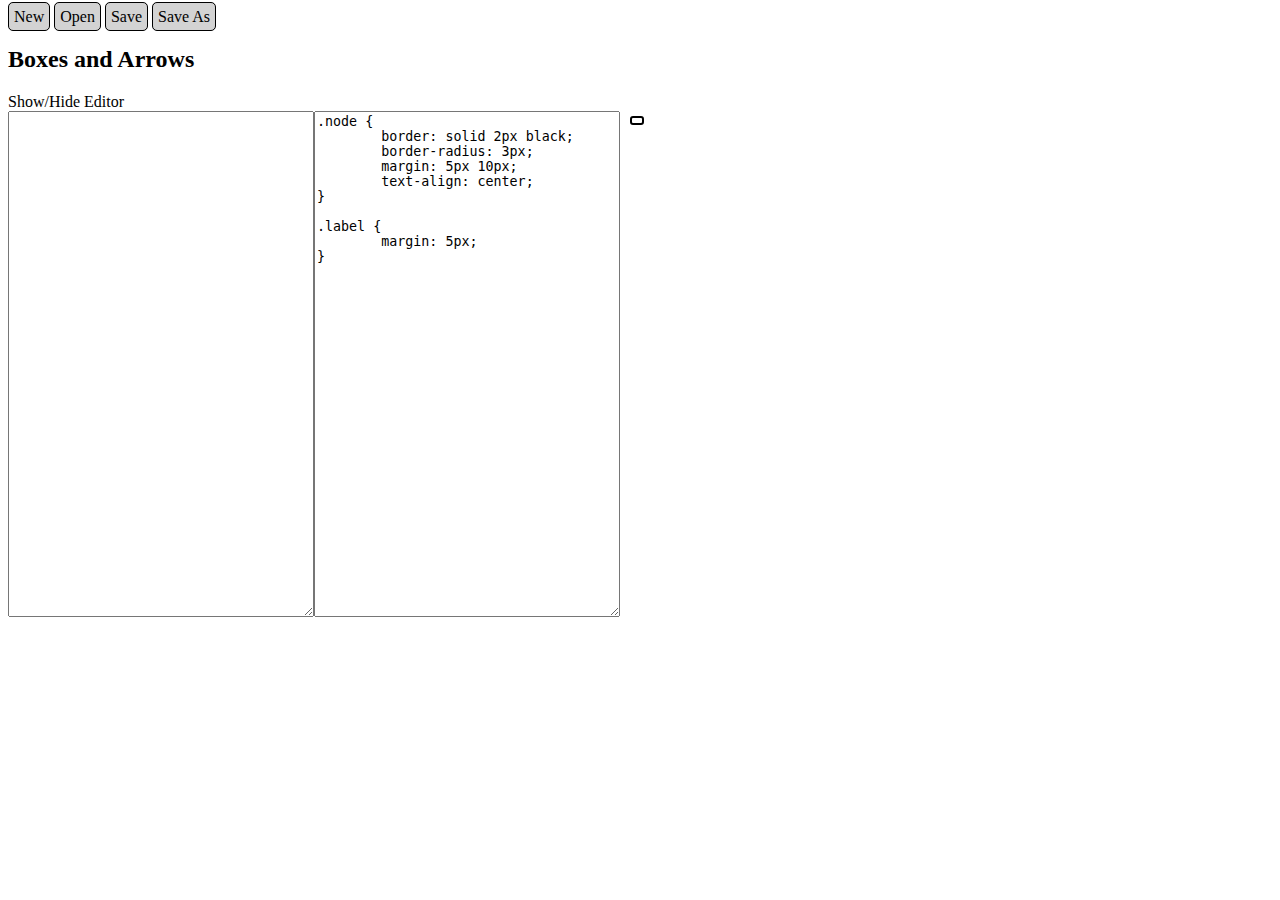
==== index.html @ 808a01d1 "Break out browser storage CSS" ====
<!DOCTYPE html PUBLIC "-//W3C//DTD HTML 4.01//EN" "http://www.w3.org/TR/html4/strict.dtd">
<HTML lang="en"><HEAD><META http-equiv="Content-Type" content="text/html; charset=UTF-8">
        
        <TITLE>Boxes and Arrows</TITLE>
        <LINK rel="stylesheet" href="./css/boxes-and-arrows.css" type="text/css" media="all">
	    <LINK rel="stylesheet" href="./css/browser-storage.css" type="text/css" media="all">
        <LINK rel="stylesheet" href="./css/jquery-ui-1.8.5.custom.css" type="text/css" media="screen">
        <SCRIPT src="./js/jquery-1.4.2.min.js" type="text/javascript" charset="utf-8"></SCRIPT>
        <SCRIPT src="./js/jquery-ui-1.8.5.custom.min.js" type="text/javascript" charset="utf-8"></SCRIPT>
        <SCRIPT src="./js/jquery.ui.ipad.js" type="text/javascript" charset="utf-8"></SCRIPT>
        <SCRIPT src="./js/raphael-min.js" type="text/javascript" charset="utf-8"></SCRIPT>
        <SCRIPT src="./js/parser.js" type="text/javascript" charset="utf-8"></SCRIPT>
        <SCRIPT src="./js/boxes-and-arrows.js" type="text/javascript" charset="utf-8"></SCRIPT>
        <SCRIPT src="./js/browser-storage.js" type="text/javascript" charset="utf-8"></SCRIPT>
        <SCRIPT type="text/javascript" charset="utf-8">

		$(function() {
			$(".ba-editor").keyup(editorChanged);
			editorChanged();
			browserStorage.bindStorageButtons();
			browserStorage.refeshExistingDocumentsList();
			browserStorage.loadLastOpenDocumentIfExists();
		});
        </SCRIPT>
<style>
</style>
    </HEAD>
<BODY>

<div class="ba-button-bar">
	<span class="ba-button ba-button-new">New</span>
	<span class="ba-button ba-button-open">Open</span>
	<span class="ba-button ba-button-save">Save</span>
	<span class="ba-button ba-button-save-as">Save As</span>
	<span class="ba-message prototype"></span>
</div>

		<h2>Boxes and Arrows</h2>
		<a class="ba-toggle-editor">Show/Hide Editor</a>
		<div id="ba-work-area">
		<textarea class="ba-editor" id="ba-content-editor"></textarea>
		<textarea class="ba-editor" id="ba-style-editor">
.node {
	border: solid 2px black;
	border-radius: 3px;
	margin: 5px 10px;
	text-align: center;
}

.label {
	margin: 5px;
}
</textarea>
		<div id="ba-display"></div>

		<div class="node prototype">
			<div class="label"></div>
		</div>
		</div>
		
	<div class="glasspane" id="open">
		<div>
			<div class="modal-panel">
				<h2>Open</h2>
				<form>
					<input class="ba-diagram-storage-key" id="ba-open-storage-key" type="text"></input>
					<div>
						<select class="ba-existing-documents-list" size="5">
							<option>sdfsdfsd</option>
							<option>sdfsdfsd</option>
							<option>sdfsdfsd</option>
							<option>sdfsdfsd</option>
						</select>
					</div>
					<div>
						<span class="ba-button" id="ba-button-open-ok">Open</span>
						<span class="ba-button"><a href="javascript:window.history.back()">Cancel</a></span>
					</div>
				</form>
			</div>
		</div>
	</div>
	<div class="glasspane" id="save-as">
		<div>
			<div class="modal-panel">
				<h2>Save As</h2>
				<form>
					<input class="ba-diagram-storage-key" id="ba-save-as-storage-key" type="text"></input>
					<div>
						<select class="ba-existing-documents-list" size="5">
							<option>sdfsdfsd</option>
							<option>sdfsdfsd</option>
							<option>sdfsdfsd</option>
							<option>sdfsdfsd</option>
						</select>
					</div>
					<div>
						<span class="ba-button" id="ba-button-save-as-ok">Save</span>
						<span class="ba-button"><a href="javascript:window.history.back()">Cancel</a></span>
					</div>
				</form>
			</div>
		</div>
	</div>
	
</BODY></HTML>
---- css/boxes-and-arrows.css ----
body {
    font-family: "Calibri"
}

.prototype, .hidden {
	display: none;
}

.ba-work-area {
	overflow: hidden;
}

.ba-editor {
	width: 300px;
	height: 500px;
	float: left;
}

#ba-display {
	float: left;
}

@media print {
	#ba-editor, .ba-toggle-editor {
		display: none;
	}	
}
---- css/browser-storage.css ----
.ba-button {
	background-color: lightgrey;
	border: solid 1px black;
	border-radius: 5px;
	padding: 5px;
}

.ba-message {
	color: white;
	margin: 5px;
	padding: 5px;
	background-color: red;
	border-radius: 5px;
}

.glasspane
{
	width: 100%;
	height: 100%;
	position: absolute; 
	top: 0; 
	left: 0; 
	display: none; 
	z-index: 999;
	background: rgba(0,0,0,0.7);
	text-align: center;
}

.glasspane div
{
	margin: auto;
	width: 400px;
	text-align: left;
}

.glasspane div.modal-panel
{
	background-color: white;
	padding: 20px;
	border-radius: 10px;
}
 
.glasspane:target {
	display: block;
}

.ba-diagram-storage-key {
	width: 200px;
}

.ba-existing-documents-list {
	width: 200px;
}
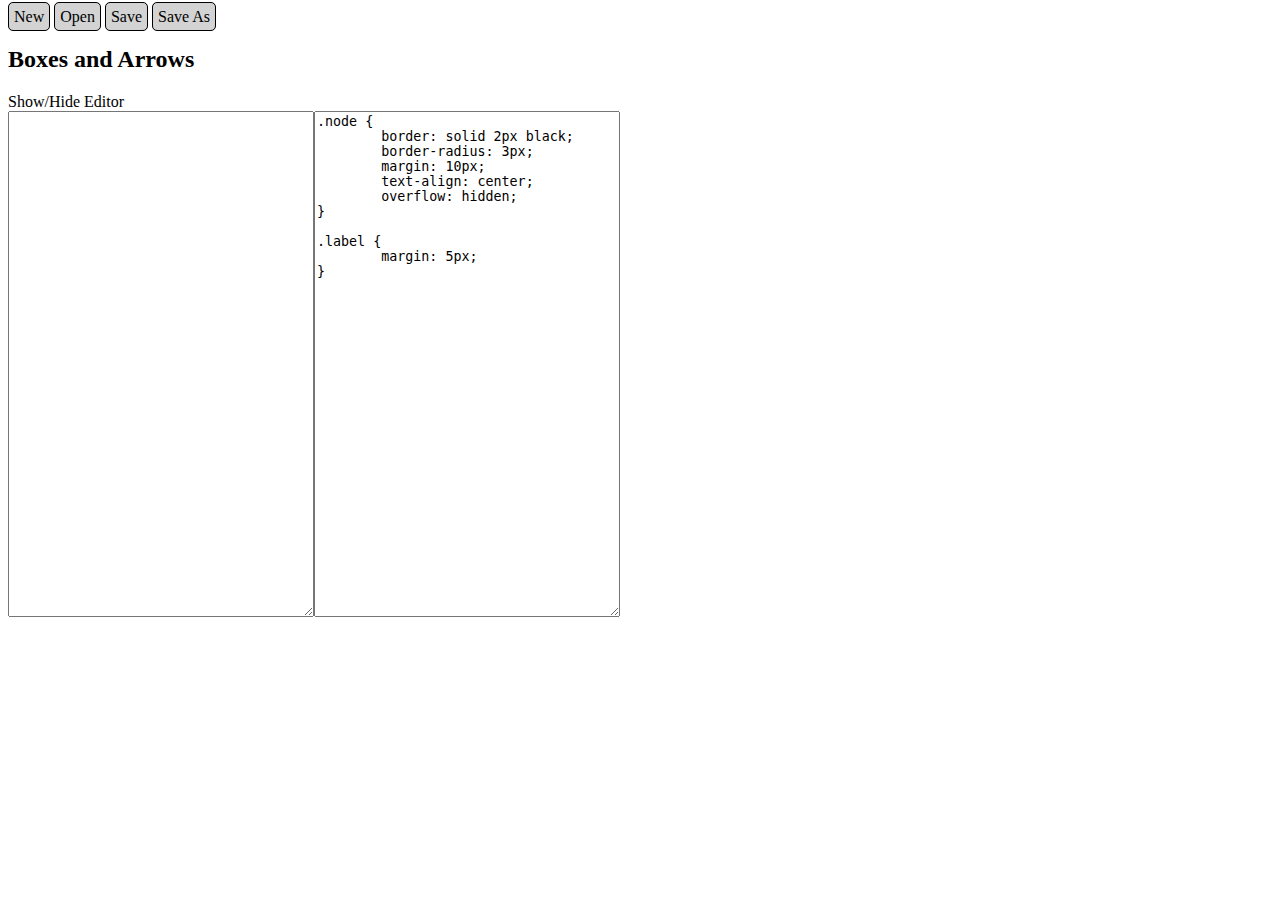
==== commit db4c8156: "Chnage default CSS and remove border around top-level node" ====
--- a/index.html
+++ b/index.html
@@ -1,31 +1,45 @@
-<!DOCTYPE html PUBLIC "-//W3C//DTD HTML 4.01//EN" "http://www.w3.org/TR/html4/strict.dtd">
-<HTML lang="en"><HEAD><META http-equiv="Content-Type" content="text/html; charset=UTF-8">
-        
-        <TITLE>Boxes and Arrows</TITLE>
-        <LINK rel="stylesheet" href="./css/boxes-and-arrows.css" type="text/css" media="all">
-	    <LINK rel="stylesheet" href="./css/browser-storage.css" type="text/css" media="all">
-        <LINK rel="stylesheet" href="./css/jquery-ui-1.8.5.custom.css" type="text/css" media="screen">
-        <SCRIPT src="./js/jquery-1.4.2.min.js" type="text/javascript" charset="utf-8"></SCRIPT>
-        <SCRIPT src="./js/jquery-ui-1.8.5.custom.min.js" type="text/javascript" charset="utf-8"></SCRIPT>
-        <SCRIPT src="./js/jquery.ui.ipad.js" type="text/javascript" charset="utf-8"></SCRIPT>
-        <SCRIPT src="./js/raphael-min.js" type="text/javascript" charset="utf-8"></SCRIPT>
-        <SCRIPT src="./js/parser.js" type="text/javascript" charset="utf-8"></SCRIPT>
-        <SCRIPT src="./js/boxes-and-arrows.js" type="text/javascript" charset="utf-8"></SCRIPT>
-        <SCRIPT src="./js/browser-storage.js" type="text/javascript" charset="utf-8"></SCRIPT>
-        <SCRIPT type="text/javascript" charset="utf-8">
+<!doctype html>
+<meta charset=utf-8>
+<html>
+	<head>
+        <title>Boxes and Arrows</title>
+        <link rel="stylesheet" href="./css/boxes-and-arrows.css" type="text/css" media="all">
+	    <link rel="stylesheet" href="./css/browser-storage.css" type="text/css" media="all">
+        <link rel="stylesheet" href="./css/jquery-ui-1.8.5.custom.css" type="text/css" media="screen">
+        <script src="./js/jquery-1.4.2.min.js" type="text/javascript" charset="utf-8"></script>
+        <script src="./js/jquery-ui-1.8.5.custom.min.js" type="text/javascript" charset="utf-8"></script>
+        <script src="./js/jquery.ui.ipad.js" type="text/javascript" charset="utf-8"></script>
+        <script src="./js/raphael-min.js" type="text/javascript" charset="utf-8"></script>
+        <script src="./js/parser.js" type="text/javascript" charset="utf-8"></script>
+        <script src="./js/boxes-and-arrows.js" type="text/javascript" charset="utf-8"></script>
+        <script src="./js/browser-storage.js" type="text/javascript" charset="utf-8"></script>
+        <script type="text/javascript" charset="utf-8">
 
 		$(function() {
+			$(".ba-toggle-editor").click(function() {
+				$(".ba-editor").toggleClass("hidden");
+			});
 			$(".ba-editor").keyup(editorChanged);
+			browserStorage.init(
+				function() {
+					return JSON.stringify({
+						content: $("#ba-content-editor").val(),
+						style: $("#ba-style-editor").val()
+					});
+				},
+				function(value) {
+					var parsed = JSON.parse(value);
+					$("#ba-content-editor").val(parsed.content);
+					$("#ba-style-editor").val(parsed.style);
+				}
+			);
 			editorChanged();
-			browserStorage.bindStorageButtons();
-			browserStorage.refeshExistingDocumentsList();
-			browserStorage.loadLastOpenDocumentIfExists();
 		});
-        </SCRIPT>
+        </script>
 <style>
 </style>
-    </HEAD>
-<BODY>
+    </head>
+<body>
 
 <div class="ba-button-bar">
 	<span class="ba-button ba-button-new">New</span>
@@ -43,8 +57,9 @@
 .node {
 	border: solid 2px black;
 	border-radius: 3px;
-	margin: 5px 10px;
+	margin: 10px;
 	text-align: center;
+	overflow: hidden;
 }
 
 .label {
@@ -58,49 +73,23 @@
 		</div>
 		</div>
 		
-	<div class="glasspane" id="open">
+	<div class="glasspane hidden">
 		<div>
 			<div class="modal-panel">
 				<h2>Open</h2>
 				<form>
-					<input class="ba-diagram-storage-key" id="ba-open-storage-key" type="text"></input>
+					<input id="ba-diagram-storage-key" type="text"></input>
 					<div>
 						<select class="ba-existing-documents-list" size="5">
-							<option>sdfsdfsd</option>
-							<option>sdfsdfsd</option>
-							<option>sdfsdfsd</option>
-							<option>sdfsdfsd</option>
 						</select>
 					</div>
 					<div>
-						<span class="ba-button" id="ba-button-open-ok">Open</span>
-						<span class="ba-button"><a href="javascript:window.history.back()">Cancel</a></span>
-					</div>
-				</form>
-			</div>
-		</div>
-	</div>
-	<div class="glasspane" id="save-as">
-		<div>
-			<div class="modal-panel">
-				<h2>Save As</h2>
-				<form>
-					<input class="ba-diagram-storage-key" id="ba-save-as-storage-key" type="text"></input>
-					<div>
-						<select class="ba-existing-documents-list" size="5">
-							<option>sdfsdfsd</option>
-							<option>sdfsdfsd</option>
-							<option>sdfsdfsd</option>
-							<option>sdfsdfsd</option>
-						</select>
-					</div>
-					<div>
-						<span class="ba-button" id="ba-button-save-as-ok">Save</span>
-						<span class="ba-button"><a href="javascript:window.history.back()">Cancel</a></span>
+						<span class="ba-button" id="ba-button-ok">OK</span>
+						<span class="ba-button" id="ba-button-cancel">Cancel</span>
 					</div>
 				</form>
 			</div>
 		</div>
 	</div>
 	
-</BODY></HTML>+</body></html>--- a/css/boxes-and-arrows.css
+++ b/css/boxes-and-arrows.css
@@ -21,7 +21,7 @@
 }
 
 @media print {
-	#ba-editor, .ba-toggle-editor {
+	.ba-editor, .ba-toggle-editor {
 		display: none;
 	}	
 }--- a/css/browser-storage.css
+++ b/css/browser-storage.css
@@ -20,7 +20,6 @@
 	position: absolute; 
 	top: 0; 
 	left: 0; 
-	display: none; 
 	z-index: 999;
 	background: rgba(0,0,0,0.7);
 	text-align: center;
@@ -40,10 +39,6 @@
 	border-radius: 10px;
 }
  
-.glasspane:target {
-	display: block;
-}
-
 .ba-diagram-storage-key {
 	width: 200px;
 }
@@ -51,3 +46,9 @@
 .ba-existing-documents-list {
 	width: 200px;
 }
+
+@media print {
+	.ba-button-bar {
+		display: none;
+	}	
+}